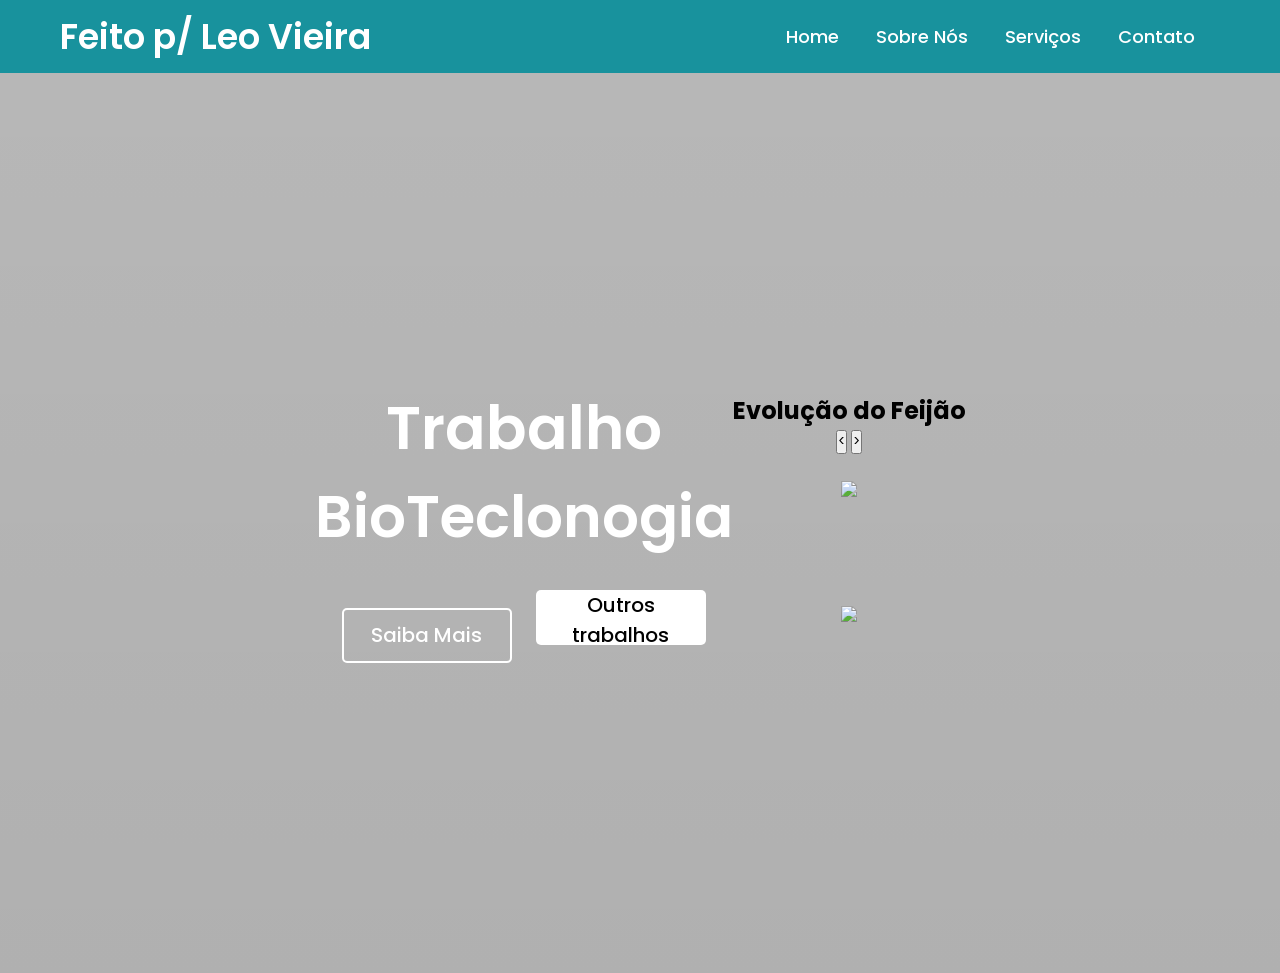
==== index.html @ e9fa9331 "Add files via upload" ====
<!DOCTYPE html>
<html lang="pt-br">
<head>
    <meta charset="UTF-8">
    <meta http-equiv="X-UA-Compatible" content="IE=edge">

    <script src="script.js" defer></script>

    <meta name="viewport" content="width=device-width, initial-scale=1.0">
    <link rel="stylesheet" href="style.css">
    <title>Bioteclonogia Trabalho</title>
</head>
<body>
    <nav>

        <div class="logo">
            <a href="index.html"> Feito p/ Leo Vieira </a>
        </div>

        <ul>
            <li> <a href="#"> Home </a> </li>
            <li> <a href="#"> Sobre Nós</a> </li>
            <li> <a href="#"> Serviços </a> </li>
            <li> <a href="#"> Contato </a> </li>
        </ul>

    </nav>
    <section class="banner">
        <div class="texto">
           <h1 class="titulo">Trabalho</h1>
           <h2 class="sub_titulo">BioTeclonogia</h2>
           <div class="botoes">
               <button class="n-overlay">Saiba Mais</button>
               <button class="overlay">Outros trabalhos</button>
           </div>
        </div>


<div id="items-wrapper">
            <h1 class="titulo">Evolução do Feijão </h1>
            <button id="back"><</button>
            <button id="forward">></button>
            <div id="items">
              <div class="item"><img src=""width=20%/></div>
              <div class="item"><img src="dia 6.jpg"width=15%/></div>
              <div class="item"><img src=""width=20%/></div>
              <div class="item"><img src=""width=20%/></div>
              <div class="item"><img src=""width=20%/></div>
              <div class="item"><img src=""width=20%/></div>
              <div class="item"><img src="dia 13.jpg"width=15%/></div>
              <div class="item"><img src=""/></div>
            </div>
        </div>


    </section>
</body>
</html>
---- style.css ----
@import url('https://fonts.googleapis.com/css2?family=Poppins:wght@300;400;500;600&display=swap');
*{
    margin: 0;
    padding: 0;
    box-sizing: border-box;
    font-family: 'Poppins', sans-serif;
}
nav{
    background-color: #18929D;
    padding: 10px 60px;
    display: flex;
    justify-content: space-between;
    align-items: center;
}
nav .logo a{
    text-decoration: none;
    color: #fff;
    font-size: 35px;
    font-weight: 600;
}
nav ul{
    display: flex;
    align-items: center;
    list-style: none;
    padding: 10px;
}
nav li{
    margin-left: 7px;
}
nav li a{
    text-decoration: none;
    color: #fff;
    font-size: 18px;
    font-weight: 500;
    padding: 8px 15px;
    border-radius: 5px;
    transition: 0.3s;
}
nav li a:hover{
    background-color: white;
    color: black;
}
.banner{
    height: 100vh;
    background: linear-gradient( rgba(0,0,0,0.281), rgba(0,0,0,0.308)),url('background.jpg');
    background-size: cover;
    background-position: center;
    background-repeat: no-repeat;
    display: flex;
    align-items: center;
    justify-content: center;
    text-align: center;
}
.texto .titulo{
    color: #fff;
    font-size: 60px;
    font-weight: 600;
}
.texto .sub_titulo{
    color: #fff;
    font-size: 58px;
    font-weight: 600;
}
.texto .botoes{
    margin-top: 30px;
}
.texto .botoes button{
    height: 55px;
    width: 170px;
    border-radius: 5px;
    border: 0;
    margin: 0 10px;
    font-size: 20px;
    font-weight: 500;
    padding: 0 10px;
    cursor: pointer;
    outline: none;
    transition: 0.3s;
}
.texto .botoes button.n-overlay{
    color: white;
    background: none;
    border: 2px solid white;
}
.texto .botoes button.n-overlay:hover{
    color: black;
    background-color: white;
}
.texto .botoes button.overlay{
    background: white;
    color: black;
    animation: vibrar 0.5s ease-in-out infinite both;
}
@keyframes vibrar {
    0%{
        transform: scale(1);
    }
    50%{
        transform: scale(1.1);
    }
    100%{
        transform: scale(1);
    }
}
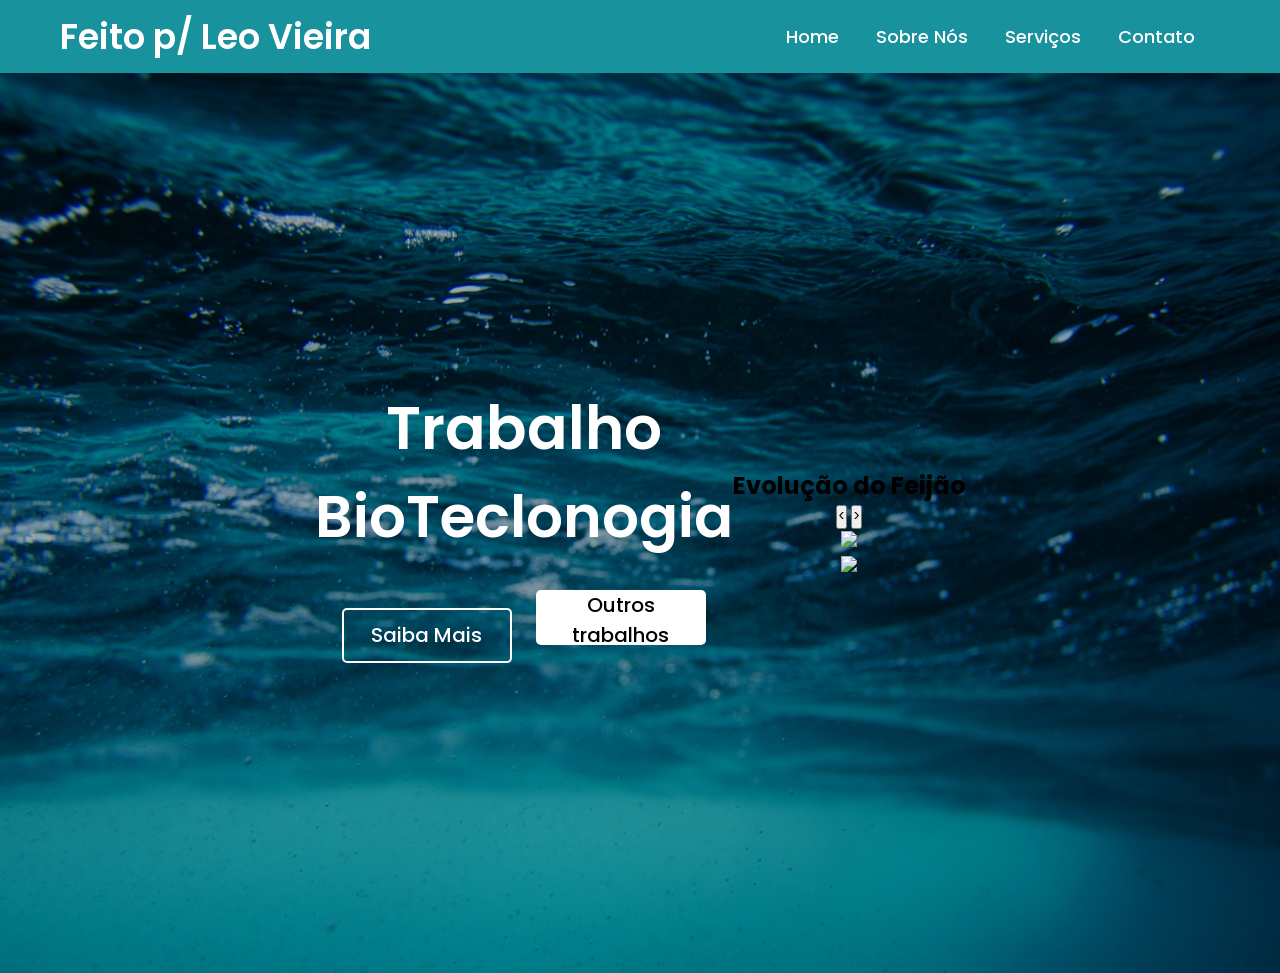
==== commit ad1e7c0b: "Add files via upload" ====
--- a/index.html
+++ b/index.html
@@ -37,18 +37,12 @@
 
 
 <div id="items-wrapper">
-            <h1 class="titulo">Evolução do Feijão </h1>
+            <h1>Evolução do Feijão </h1>
             <button id="back"><</button>
             <button id="forward">></button>
             <div id="items">
-              <div class="item"><img src=""width=20%/></div>
-              <div class="item"><img src="dia 6.jpg"width=15%/></div>
-              <div class="item"><img src=""width=20%/></div>
-              <div class="item"><img src=""width=20%/></div>
-              <div class="item"><img src=""width=20%/></div>
-              <div class="item"><img src=""width=20%/></div>
-              <div class="item"><img src="dia 13.jpg"width=15%/></div>
-              <div class="item"><img src=""/></div>
+              <div class="item"><img src="dia 1.jpg"width=15%/></div>
+              <div class="item"><img src="dia 15.jpg"width=15%/></div>
             </div>
         </div>
 
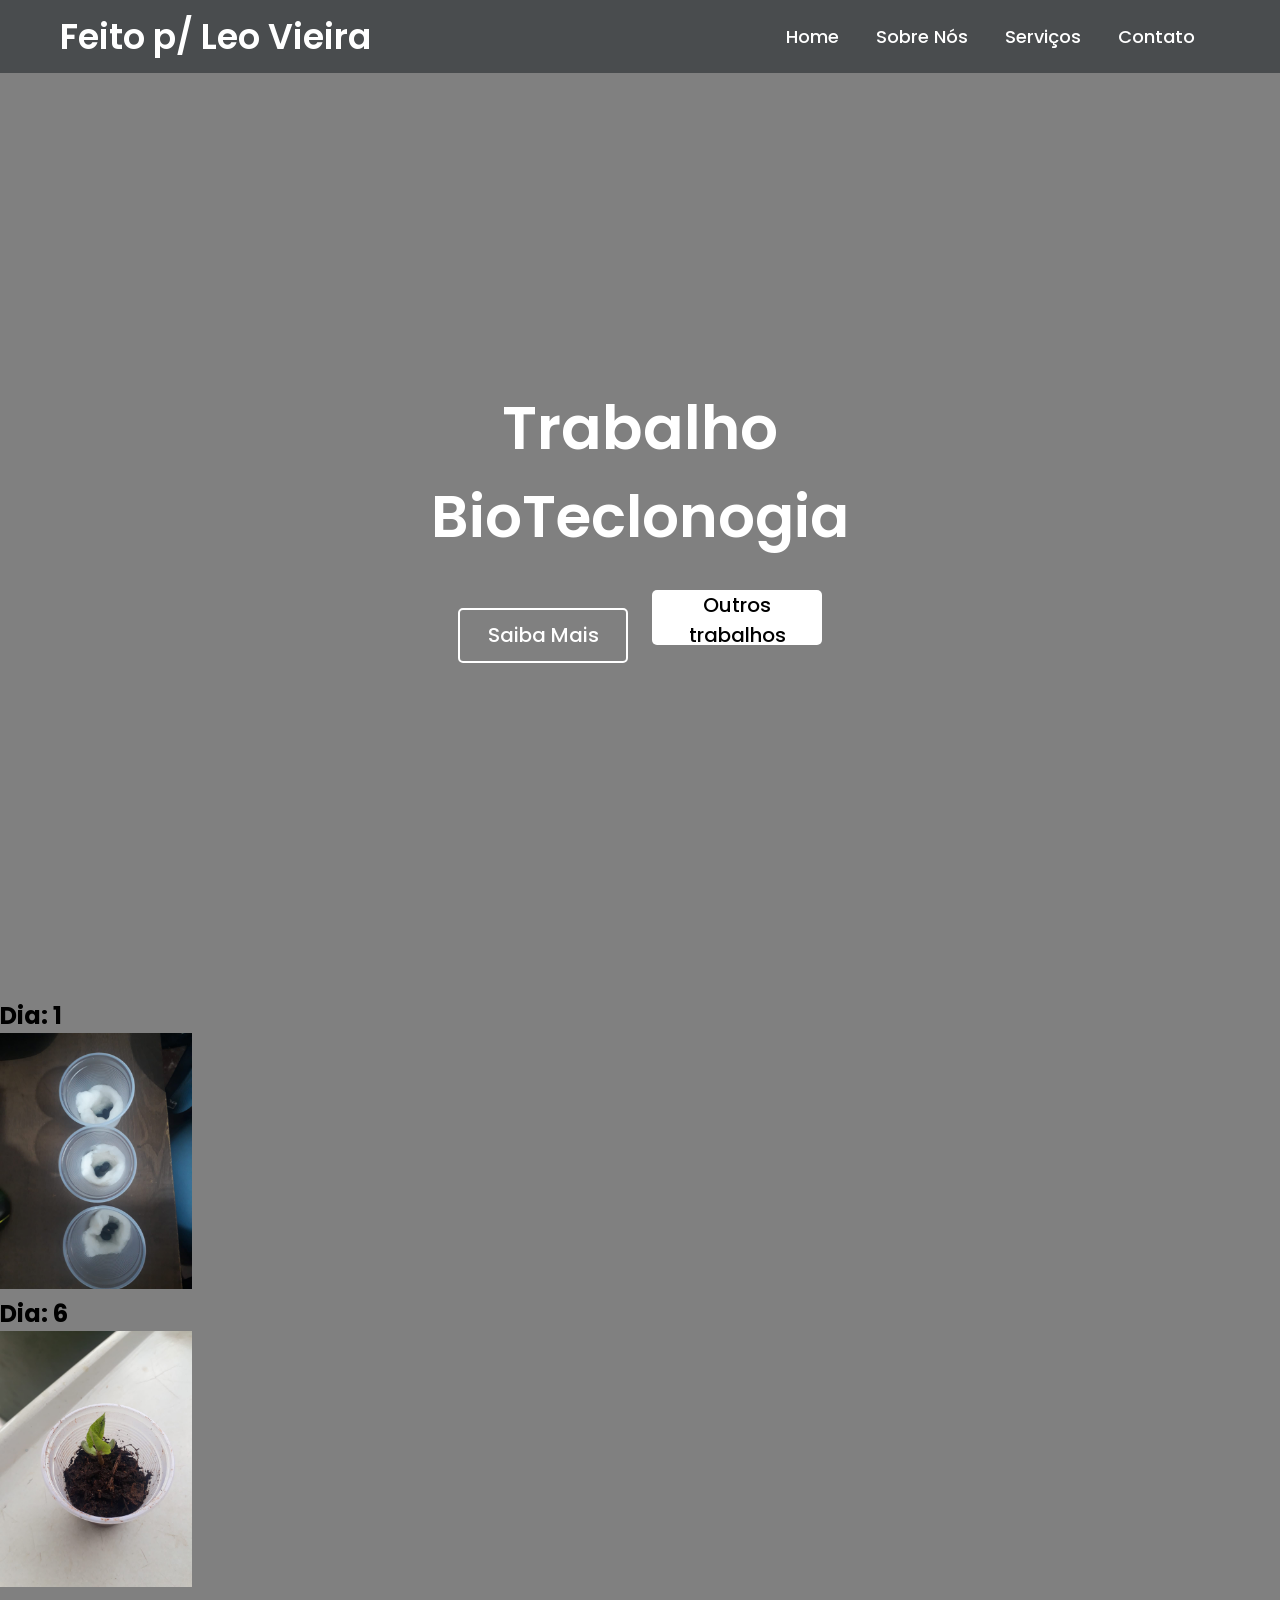
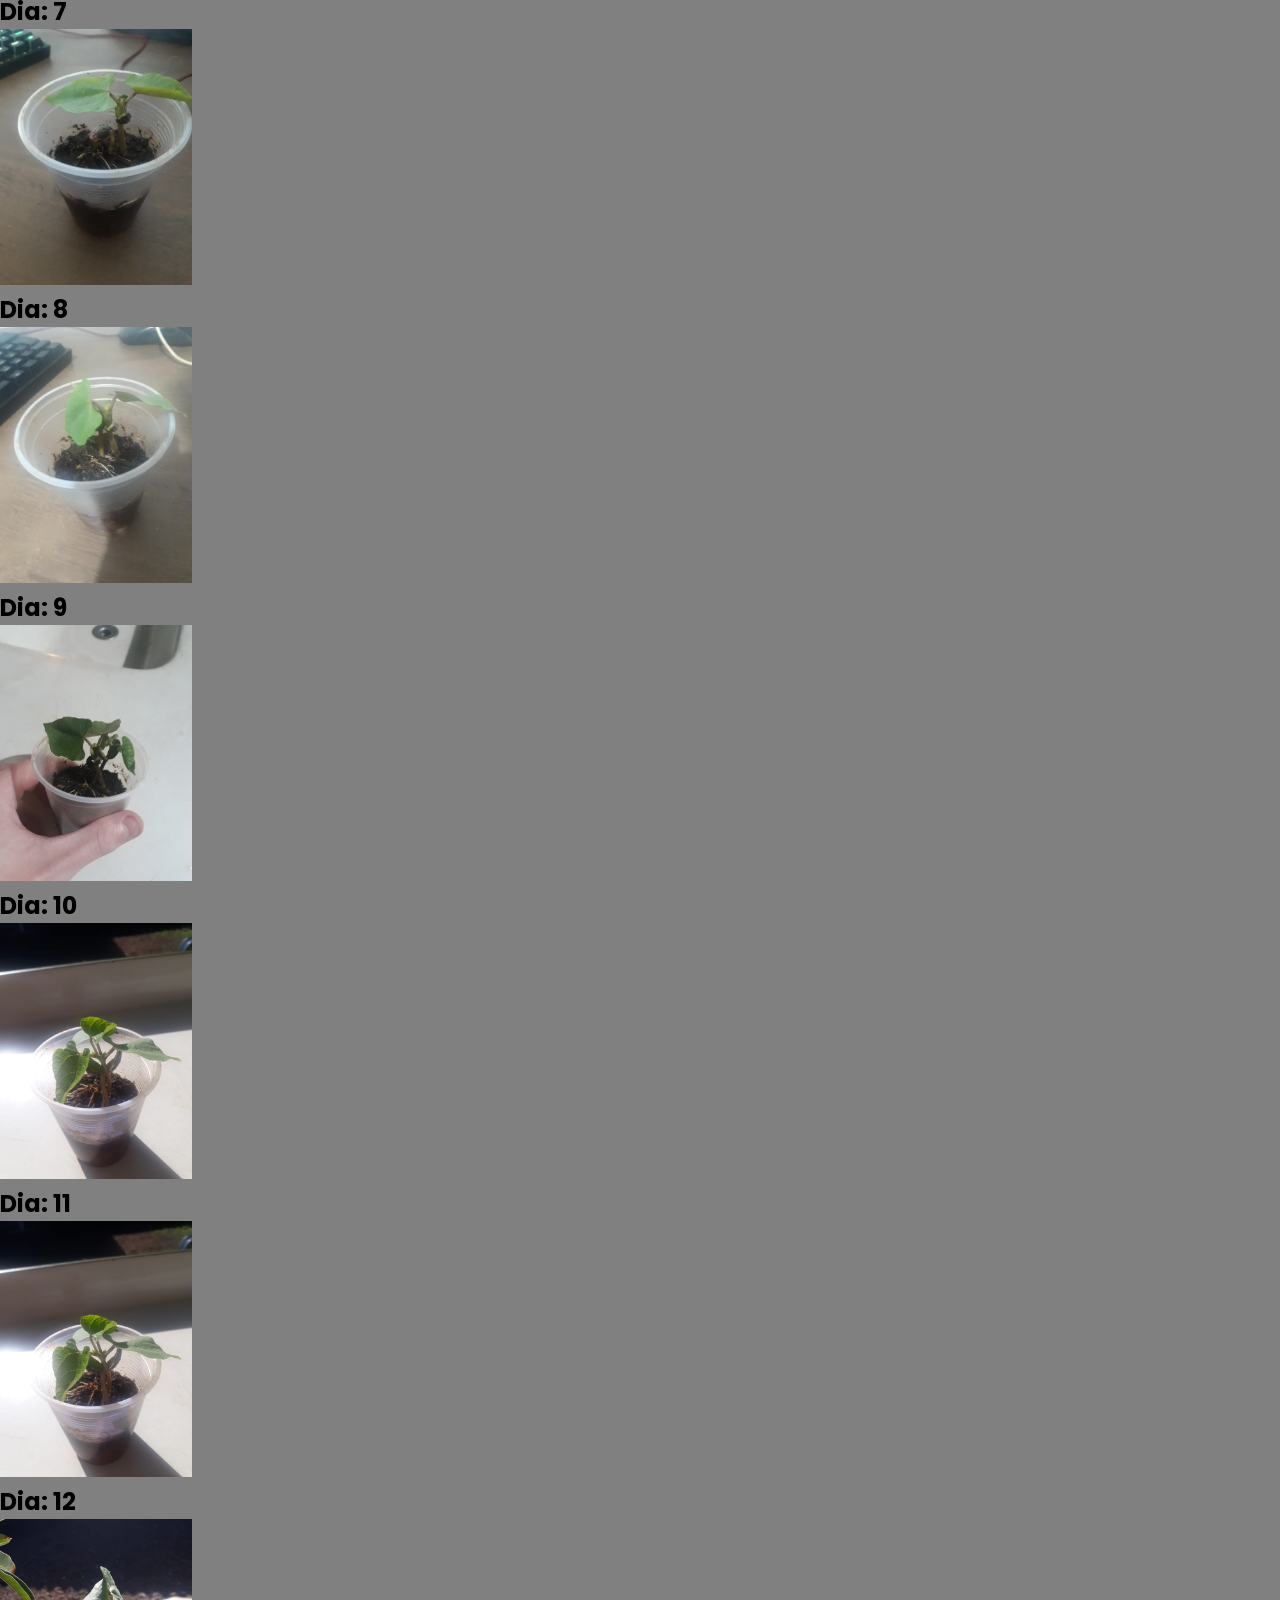
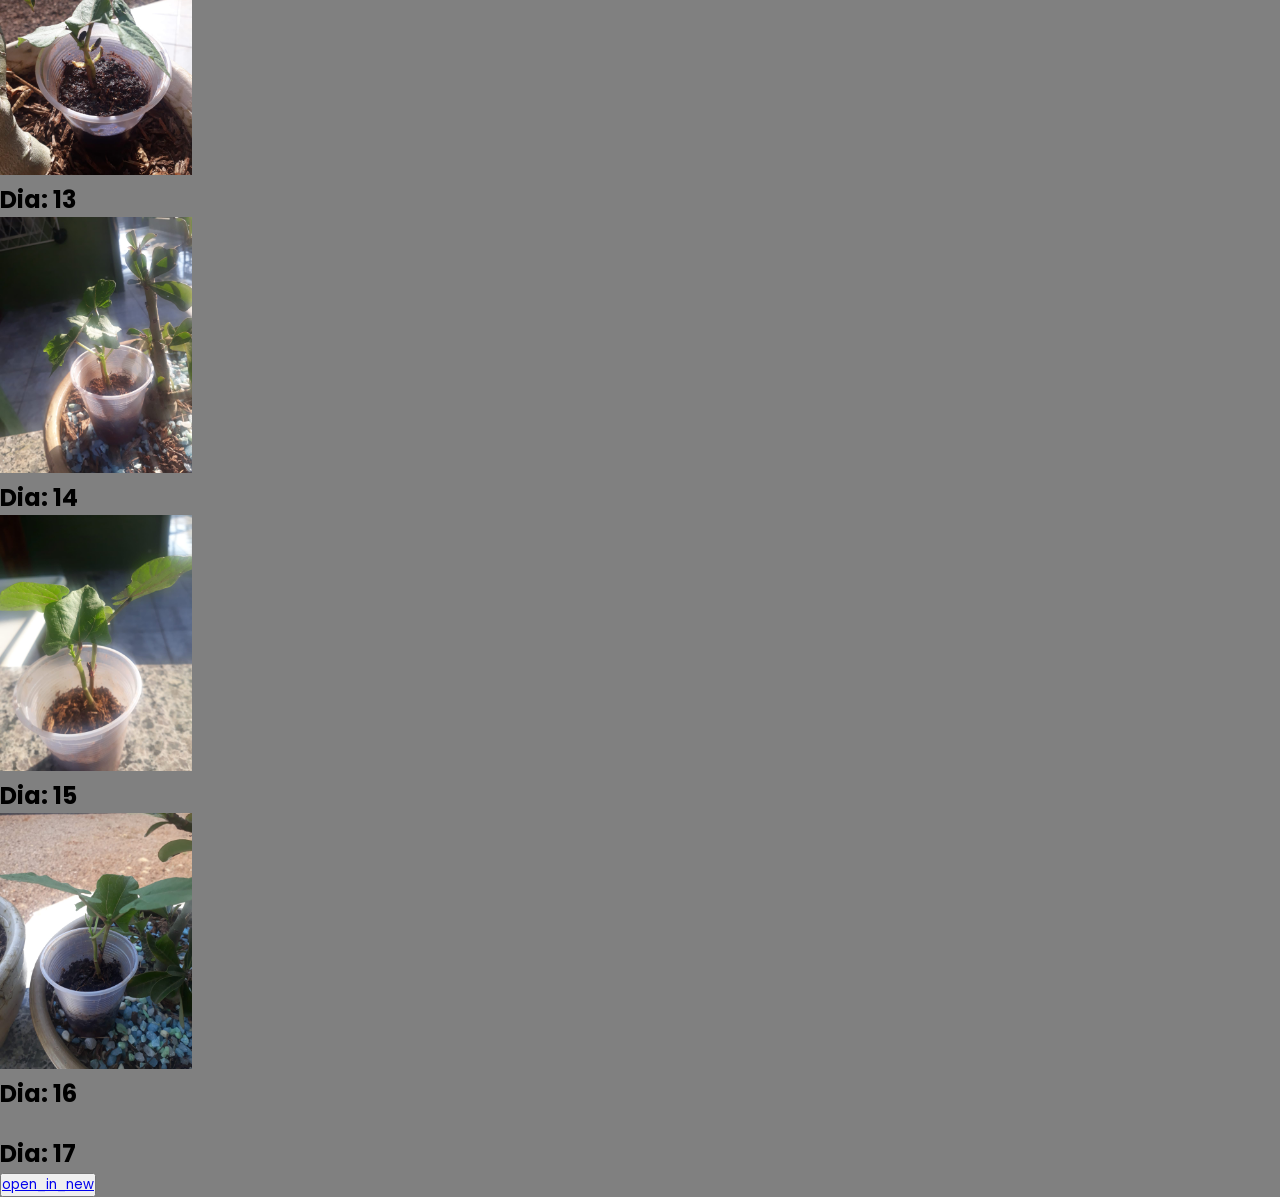
==== commit 47972efc: "Add files via upload" ====
--- a/index.html
+++ b/index.html
@@ -10,7 +10,8 @@
     <link rel="stylesheet" href="style.css">
     <title>Bioteclonogia Trabalho</title>
 </head>
-<body>
+    <body bgcolor=" #808080"></body>
+
     <nav>
 
         <div class="logo">
@@ -35,18 +36,111 @@
            </div>
         </div>
 
+</div>
 
-<div id="items-wrapper">
-            <h1>Evolução do Feijão </h1>
-            <button id="back"><</button>
-            <button id="forward">></button>
-            <div id="items">
-              <div class="item"><img src="dia 1.jpg"width=15%/></div>
-              <div class="item"><img src="dia 15.jpg"width=15%/></div>
+    </section>
+
+    <section class="container_mid">
+
+        <div class="content_mid">
+
+            <div class="content_mid_item">
+
+                <img src="">
+
+                <h1>Dia: 1</h1>
             </div>
+            
+            <div class="content_mid_item">
+
+                <img src="dia 1.jpg"width=15%> 
+
+                <h1>Dia: 6</h1>
+            </div>
+
+            <div class="content_mid_item">
+
+                <img src="dia 6.jpg"width=15%>
+
+                <h1>Dia: 7</h1>
+            </div>
+
+            <div class="content_mid_item">
+
+                <img src="dia 8.jpg"width=15%>
+
+                <h1>Dia: 8</h1>
+            </div>
+
+            <div class="content_mid_item">
+
+                <img src="dia 9.jpg"width=15%>
+
+                <h1>Dia: 9</h1>
+            </div>
+
+            <div class="content_mid_item">
+
+                <img src="dia 10.jpg"width=15%>
+
+                <h1>Dia: 10</h1>
+            </div>
+
+            <div class="content_mid_item">
+
+                <img src="dia 12.jpg"width=15%>
+
+                <h1>Dia: 11</h1>
+            </div>
+
+            <div class="content_mid_item">
+
+                <img src="dia 12.jpg"width=15%>
+
+                <h1>Dia: 12</h1>
+            </div>
+
+            <div class="content_mid_item">
+
+                <img src="dia 13.jpg"width=15%>
+
+                <h1>Dia: 13</h1>
+            </div>
+
+            <div class="content_mid_item">
+
+                <img src="dia 15.jpg"width=15%>
+
+                <h1>Dia: 14</h1>
+            </div>
+
+            <div class="content_mid_item">
+
+                <img src="dia 16.jpg"width=15%>
+
+                <h1>Dia: 15</h1>
+            </div>
+
+
+            <div class="content_mid_item">
+
+                <img src="dia 17.jpg"width=15%>
+
+                <h1>Dia: 16</h1>
+            </div>
+
+            <div class="content_mid_item">
+
+                <img src="">
+
+                <h1>Dia: 17</h1>
+            </div>
+
         </div>
 
+        <button id="go_next"><a href="second_page.html"><span class="material-symbols-outlined">open_in_new</span></a></button>
+    </section>
 
-    </section>
+
 </body>
 </html>
--- a/style.css
+++ b/style.css
@@ -6,7 +6,7 @@
     font-family: 'Poppins', sans-serif;
 }
 nav{
-    background-color: #18929D;
+    background-color: #494c4e;
     padding: 10px 60px;
     display: flex;
     justify-content: space-between;
@@ -37,12 +37,11 @@
     transition: 0.3s;
 }
 nav li a:hover{
-    background-color: white;
+    background-color: rgb(#ffffff);
     color: black;
 }
 .banner{
     height: 100vh;
-    background: linear-gradient( rgba(0,0,0,0.281), rgba(0,0,0,0.308)),url('background.jpg');
     background-size: cover;
     background-position: center;
     background-repeat: no-repeat;
